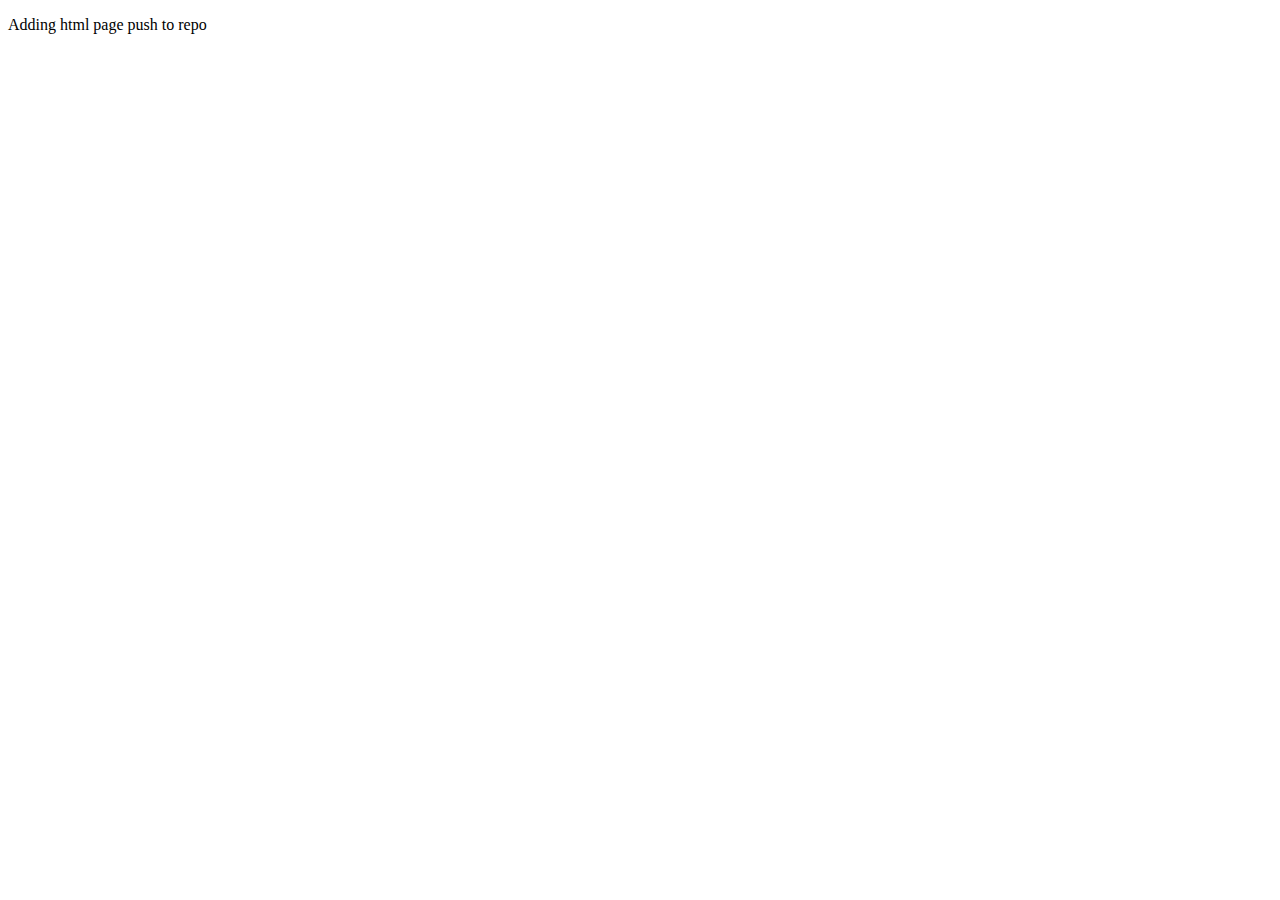
==== trytwo.html @ b31e22df "Create page" ====
<!DOCTYPE html>
<html lang="en">
  <head>
    <meta charset="UTF-8" />
    <meta name="viewport" content="width=device-width, initial-scale=1.0" />
    <title>Document</title>
  </head>
  <body>
    <p>Adding html page push to repo</p>
  </body>
</html>
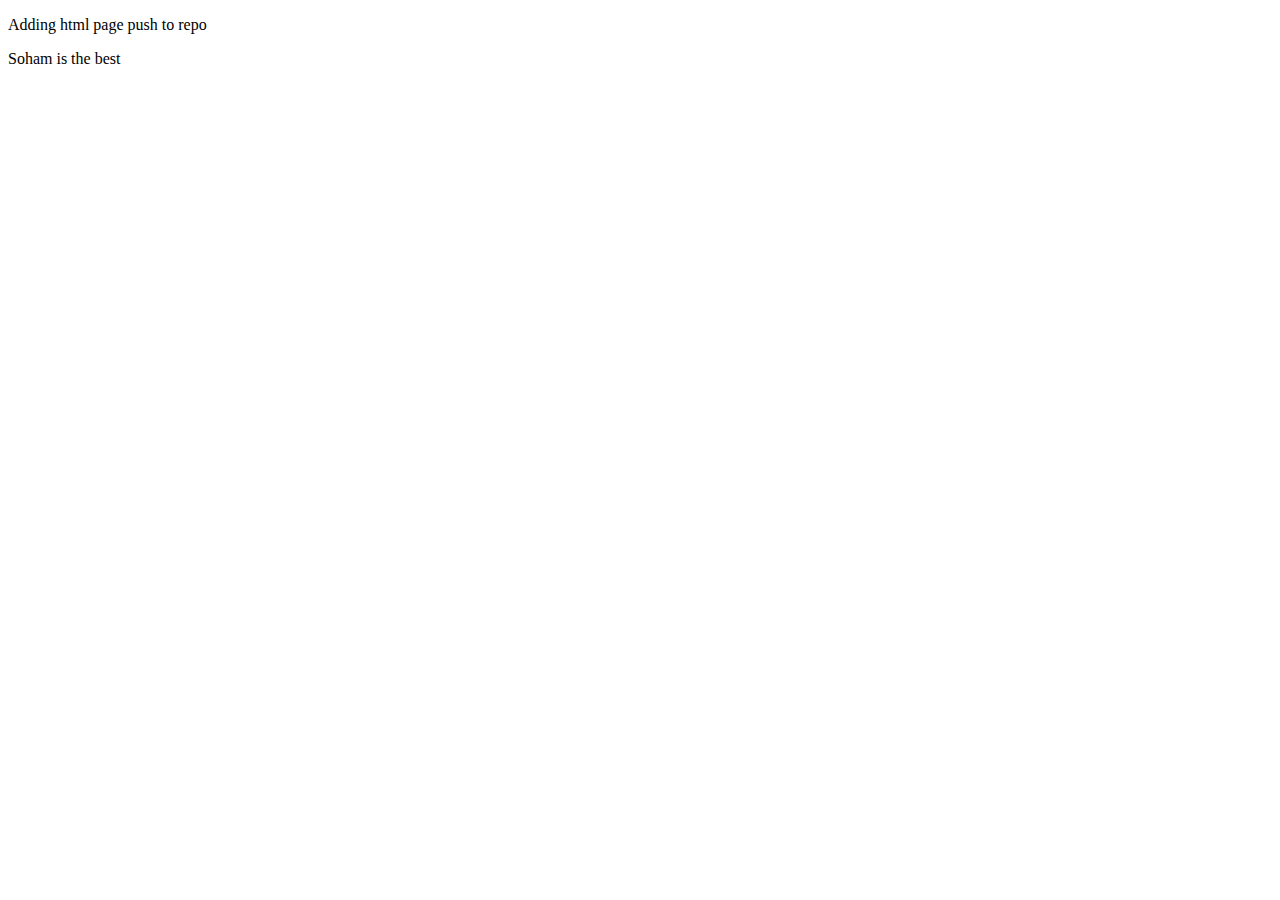
==== commit ea037524: "comit page" ====
--- a/trytwo.html
+++ b/trytwo.html
@@ -7,5 +7,6 @@
   </head>
   <body>
     <p>Adding html page push to repo</p>
+    <p>Soham is the best</p>
   </body>
 </html>
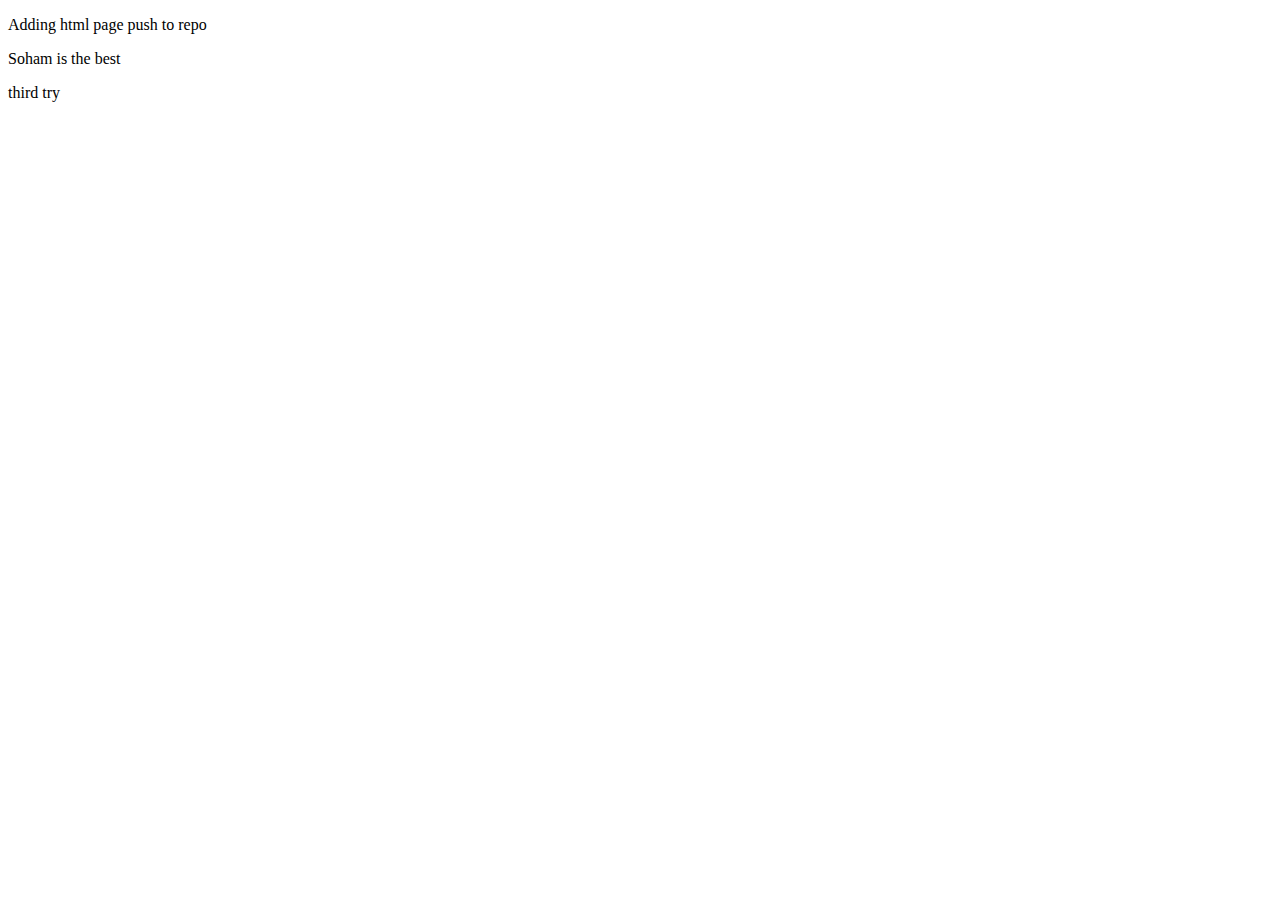
==== commit 754d0db3: "Merge pull request #1 from shubhan1302/main" ====
--- a/trytwo.html
+++ b/trytwo.html
@@ -8,5 +8,6 @@
   <body>
     <p>Adding html page push to repo</p>
     <p>Soham is the best</p>
+    <p>third try</p>
   </body>
 </html>
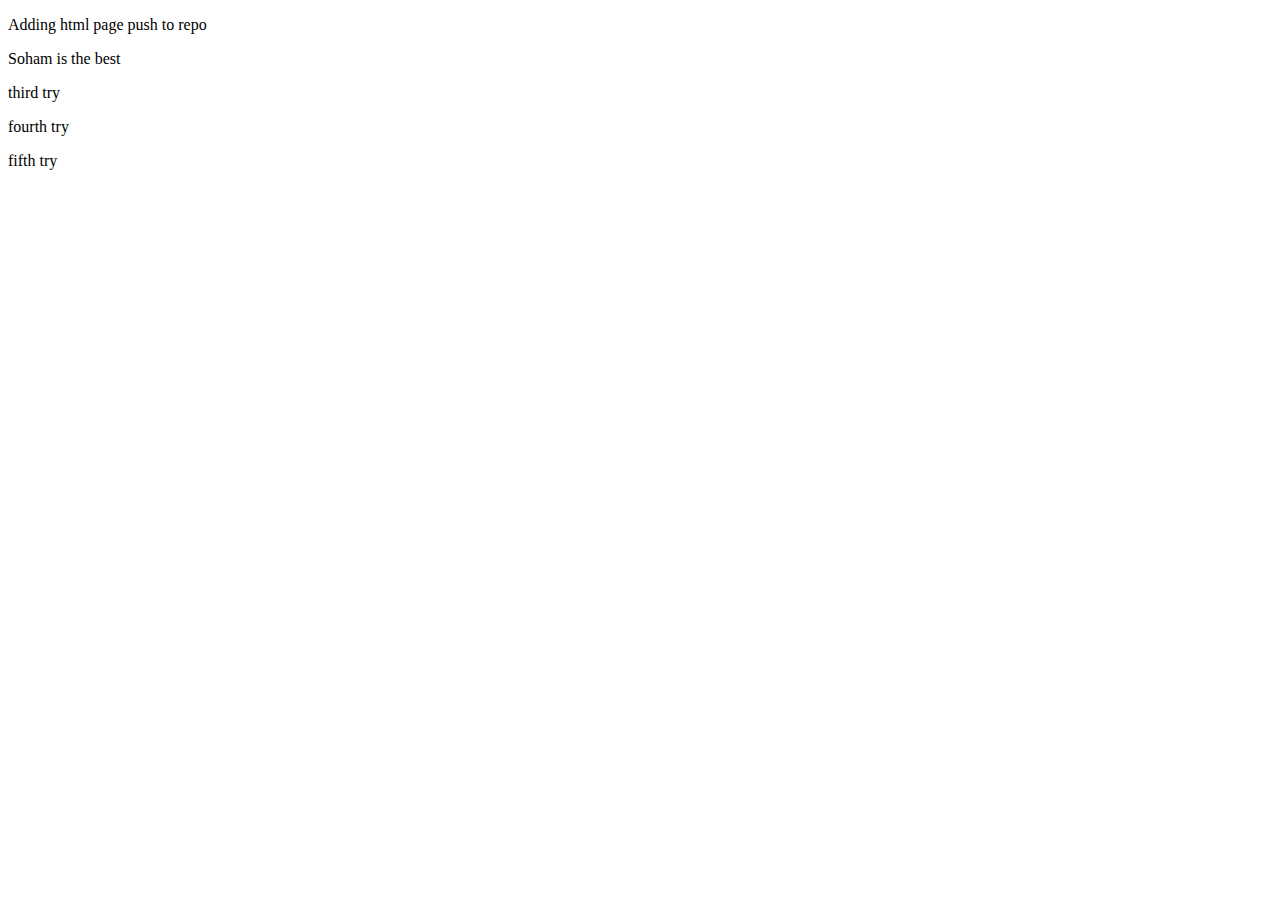
==== commit 9513e59c: "try5" ====
--- a/trytwo.html
+++ b/trytwo.html
@@ -9,5 +9,7 @@
     <p>Adding html page push to repo</p>
     <p>Soham is the best</p>
     <p>third try</p>
+    <p>fourth try</p>
+    <p>fifth try</p>
   </body>
 </html>
